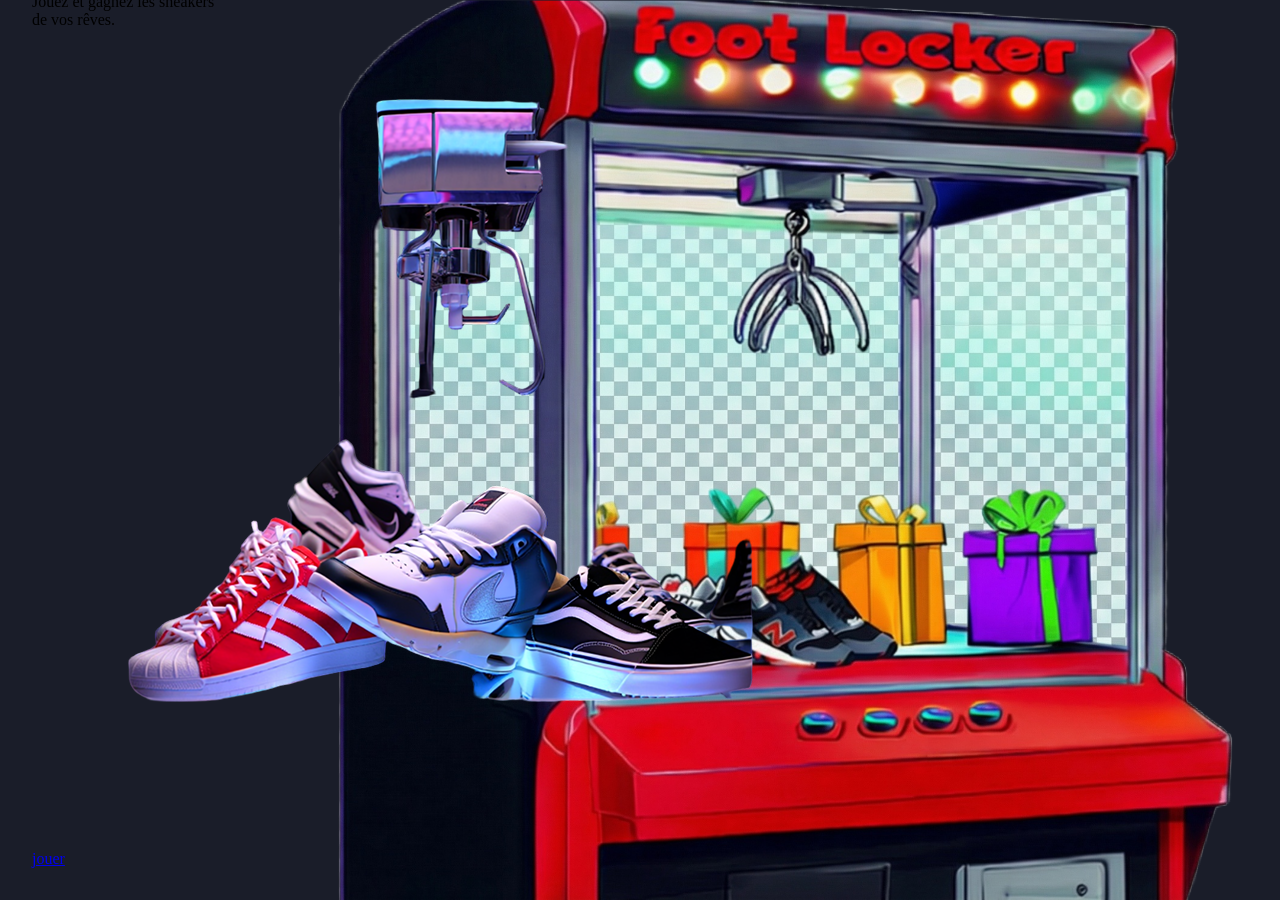
==== accueil.html @ d2d23700 "changement de nom" ====
<!DOCTYPE html>
<html lang="fr">
<head>
    <meta charset="UTF-8">
    <meta name="viewport" content="width=device-width, yugyinitial-scale=1.0">
    <title>Foot Locker Grab</title>
    <link rel="stylesheet" href="style.css">
    <!-- Importation d'une police similaire pour le titre (style dripping/horror) et le texte -->
    <link href="https://fonts.googleapis.com/css2?family=Creepster&family=Montserrat:wght@400;700&display=swap" rel="stylesheet">
</head>
<body>
    <div class="container">
        <div class="content">
            <h1 class="title">FOOT LOCKER GRAB</h1>
            <p class="subtitle">Jouez et gagnez les sneakers<br>de vos rêves.</p>
        </div>

        <div class="visual-elements">
            <!-- Machine à pince (Claw) -->
            <div class="claw-container">
                <img src="image/Group 1.png" alt="Claw Machine" class="claw-icon">
            </div>
            
        </div>

        <div class="footer">
            <a href="#" class="btn-play">jouer</a>
        </div>
    </div>
</body>
</html>
---- style.css ----
/* Reset */
* {
    margin: 0;
    padding: 0;
    box-sizing: border-box;
}

body {
    background-image: url('image/claw-machine-no-bg-v2.png');

    background-size: contain;      /* 👈 image entière visible */
    background-position: center;
    background-repeat: no-repeat;
    background-color: #1a1d29;

    min-height: 100vh;
    margin: 0;

    display: flex;
    justify-content: center;
    align-items: center;
}

.container {
    position: fixed;
    bottom: 2rem;
    left: 2rem;
}

/* Boutons de direction */
.controls {
    display: grid;
    grid-template-columns: repeat(3, 64px);
    gap: 0.5rem;
    width: 200px;
}

.btn-up { 
    grid-column: 2; 
}

.btn-left { 
    grid-column: 1; 
    grid-row: 2; 
}

.btn-right { 
    grid-column: 3; 
    grid-row: 2; 
}

.btn-down { 
    grid-column: 2; 
    grid-row: 3; 
}

.control-btn {
    width: 64px;
    height: 64px;
    background: linear-gradient(to bottom, #6b7a94, #4a5568);
    border: none;
    border-radius: 12px;
    box-shadow: 0 4px 0 #2a3142, 0 8px 20px rgba(0,0,0,0.5);
    display: flex;
    align-items: center;
    justify-content: center;
    cursor: pointer;
    transition: all 0.2s ease;
}

.control-btn:hover {
    box-shadow: 0 4px 0 #2a3142, 0 8px 25px rgba(107,122,148,0.4);
    filter: brightness(1.1);
}

.control-btn:active {
    transform: translateY(2px);
    box-shadow: 0 2px 0 #2a3142, 0 4px 15px rgba(0,0,0,0.5);
}

.control-btn svg {
    width: 32px;
    height: 32px;
    fill: white;
}
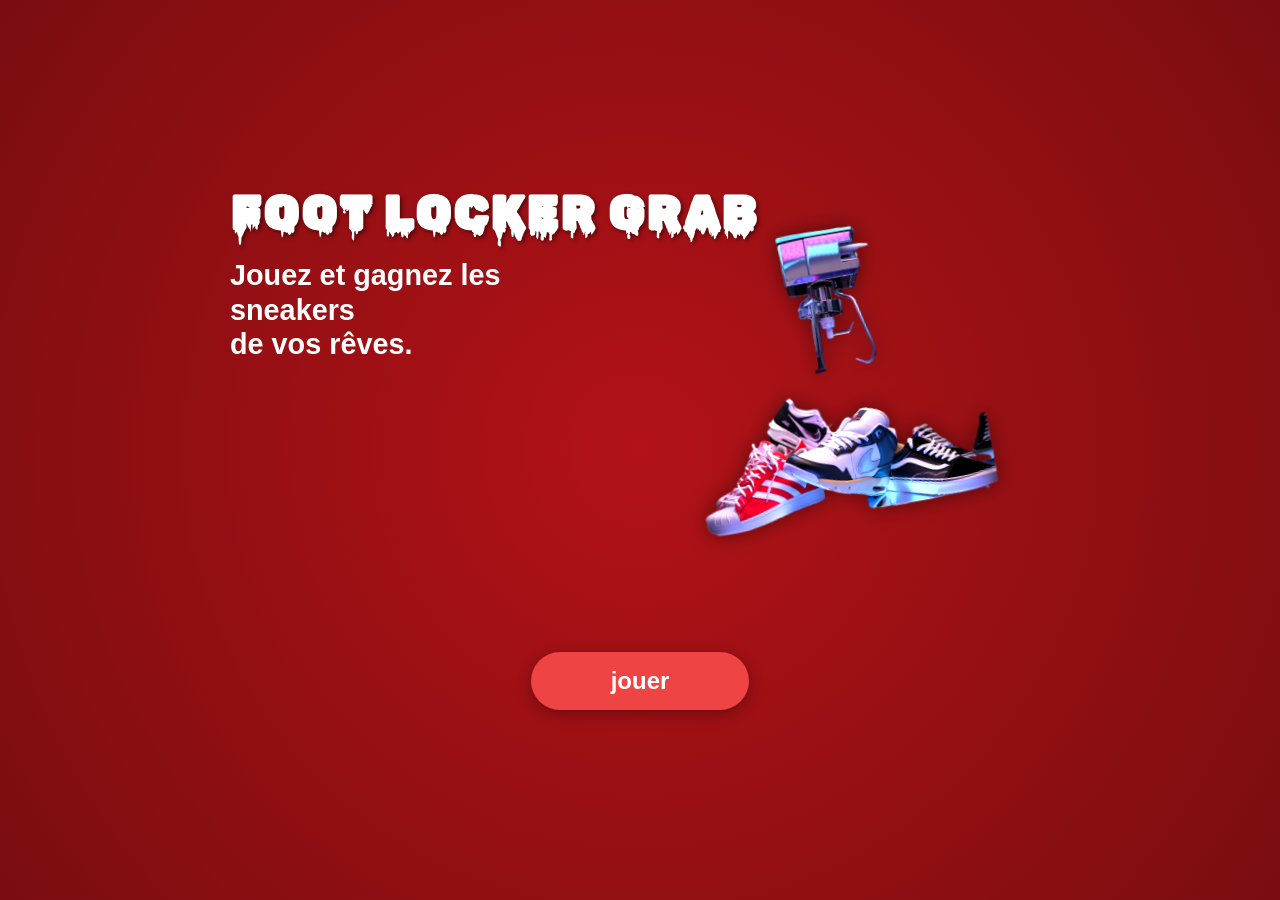
==== commit 0cfb2726: "modification de la griffe" ====
--- a/accueil.html
+++ b/accueil.html
@@ -5,8 +5,7 @@
     <meta name="viewport" content="width=device-width, yugyinitial-scale=1.0">
     <title>Foot Locker Grab</title>
     <link rel="stylesheet" href="style.css">
-    <!-- Importation d'une police similaire pour le titre (style dripping/horror) et le texte -->
-    <link href="https://fonts.googleapis.com/css2?family=Creepster&family=Montserrat:wght@400;700&display=swap" rel="stylesheet">
+    
 </head>
 <body>
     <div class="container">
@@ -18,7 +17,7 @@
         <div class="visual-elements">
             <!-- Machine à pince (Claw) -->
             <div class="claw-container">
-                <img src="image/Group 1.png" alt="Claw Machine" class="claw-icon">
+                <img src="image\image 2.png" alt="Claw Machine" class="claw-icon">
             </div>
             
         </div>
@@ -28,4 +27,6 @@
         </div>
     </div>
 </body>
-</html>+</html>
+
+<!-- code de CHRIST DONGO -->
--- a/style.css
+++ b/style.css
@@ -1,4 +1,7 @@
-/* Reset */
+/* font(google font */
+@import url('https://fonts.googleapis.com/css2?family=Rubik+Wet+Paint&display=swap');
+
+/* Reset de base */
 * {
     margin: 0;
     padding: 0;
@@ -6,80 +9,145 @@
 }
 
 body {
-    background-image: url('image/claw-machine-no-bg-v2.png');
-
-    background-size: contain;      /* 👈 image entière visible */
-    background-position: center;
-    background-repeat: no-repeat;
-    background-color: #1a1d29;
-
-    min-height: 100vh;
-    margin: 0;
-
+    font-family: 'Montserrat', sans-serif;
+    background: radial-gradient(circle at center, #b31217 0%, #7a0d10 100%);
+    height: 100vh;
     display: flex;
     justify-content: center;
     align-items: center;
+    color: white;
+    overflow: hidden;
 }
 
 .container {
-    position: fixed;
-    bottom: 2rem;
-    left: 2rem;
+    width: 100%;
+    max-width: 900px;
+    height: 600px;
+    position: relative;
+    padding: 40px;
+    display: flex;
+    flex-direction: column;
+    justify-content: space-between;
 }
 
-/* Boutons de direction */
-.controls {
-    display: grid;
-    grid-template-columns: repeat(3, 64px);
-    gap: 0.5rem;
-    width: 200px;
+/* Style du titre avec effet "dripping" */
+.title {
+    font-family: "Rubik Wet Paint", system-ui;
+    font-size: 3rem;
+    letter-spacing: 2px;
+    margin-bottom: 20px;
+    text-shadow: 2px 2px 4px rgba(0, 0, 0, 0.5);
+    line-height: 1;
 }
 
-.btn-up { 
-    grid-column: 2; 
+.subtitle {
+    font-size: 1.8rem;
+    font-weight: 700;
+    line-height: 1.2;
+    max-width: 400px;
 }
 
-.btn-left { 
-    grid-column: 1; 
-    grid-row: 2; 
+/* Éléments visuels */
+.visual-elements {
+    position: absolute;
+    right: 50px;
+    top: 50px;
+    bottom: 150px;
+    width: 400px;
 }
 
-.btn-right { 
-    grid-column: 3; 
-    grid-row: 2; 
+.claw-container {
+    position: absolute;
+    top: 0;
+    right: 50px;
+   
 }
 
-.btn-down { 
-    grid-column: 2; 
-    grid-row: 3; 
+.claw-icon {
+    width: 350px;
+    filter: drop-shadow(0 0 10px rgba(0,0,0,0.5)) brightness(1.2);
+    transform: rotate(-10deg);
 }
 
-.control-btn {
-    width: 64px;
-    height: 64px;
-    background: linear-gradient(to bottom, #6b7a94, #4a5568);
-    border: none;
-    border-radius: 12px;
-    box-shadow: 0 4px 0 #2a3142, 0 8px 20px rgba(0,0,0,0.5);
-    display: flex;
-    align-items: center;
-    justify-content: center;
-    cursor: pointer;
-    transition: all 0.2s ease;
+.sneakers-group {
+    position: absolute;
+    bottom: 0;
+    right: 0;
+    width: 100%;
+    height: 250px;
 }
 
-.control-btn:hover {
-    box-shadow: 0 4px 0 #2a3142, 0 8px 25px rgba(107,122,148,0.4);
-    filter: brightness(1.1);
+.sneaker {
+    position: absolute;
+    width: 220px;
+    height: auto;
+    border-radius: 10px;
+    filter: drop-shadow(10px 10px 20px rgba(0,0,0,0.6));
 }
 
-.control-btn:active {
-    transform: translateY(2px);
-    box-shadow: 0 2px 0 #2a3142, 0 4px 15px rgba(0,0,0,0.5);
+.sneaker-1 {
+    bottom: 20px;
+    left: 0;
+    transform: rotate(-15deg);
+    z-index: 3;
 }
 
-.control-btn svg {
-    width: 32px;
-    height: 32px;
-    fill: white;
+.sneaker-2 {
+    bottom: 60px;
+    left: 80px;
+    transform: rotate(5deg);
+    z-index: 2;
+}
+
+.sneaker-3 {
+    bottom: 10px;
+    right: 0;
+    transform: rotate(15deg);
+    z-index: 1;
+}
+
+/* Bouton Jouer */
+.footer {
+    display: flex;
+    justify-content: center;
+    width: 100%;
+}
+
+.btn-play {
+    background-color: #ef4444;
+    color: white;
+    text-decoration: none;
+    padding: 15px 80px;
+    border-radius: 50px;
+    font-size: 1.5rem;
+    font-weight: bold;
+    transition: transform 0.2s, background-color 0.2s;
+    box-shadow: 0 4px 15px rgba(0, 0, 0, 0.3);
+}
+
+.btn-play:hover {
+    background-color: #dc2626;
+    transform: scale(1.05);
+}
+
+/* Responsive */
+@media (max-width: 768px) {
+    .title {
+        font-size: 3rem;
+    }
+    .subtitle {
+        font-size: 1.2rem;
+    }
+    .visual-elements {
+        position: relative;
+        right: 0;
+        top: 0;
+        width: 100%;
+        height: 300px;
+        margin-top: 20px;
+    }
+    .container {
+        height: auto;
+        padding: 20px;
+    }
 }
